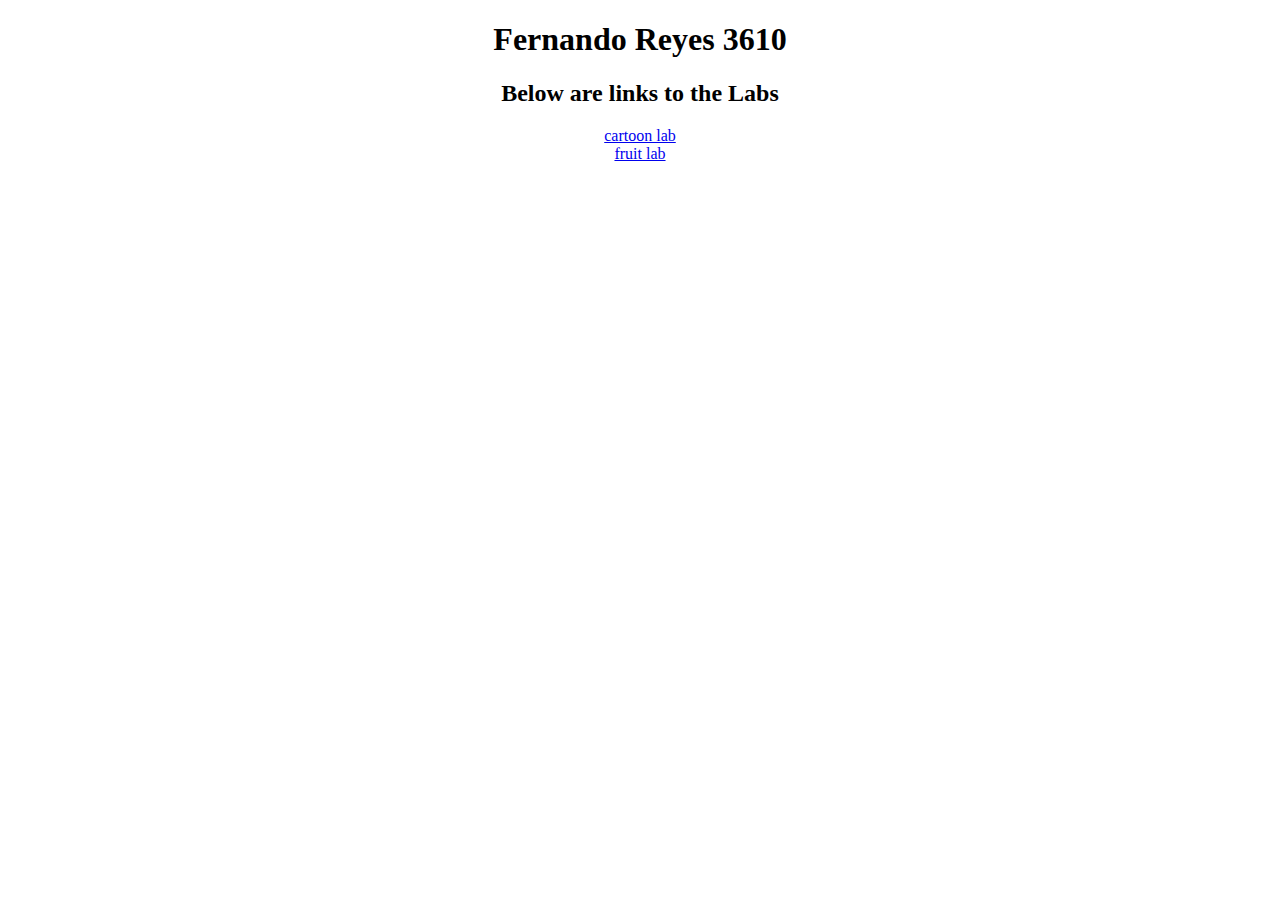
==== index.html @ 80ed736c "updated lab" ====
<!DOCTYPE html>
<html lang="en">

<head>
    <meta charset="UTF-8">
    <meta http-equiv="X-UA-Compatible" content="IE=edge">
    <meta name="viewport" content="width=device-width, initial-scale=1.0">
    <link rel="stylesheet" href="styles.css">
    <title>Document</title>
</head>

<body>
    <h1 class="title">Fernando Reyes 3610</h1>
    <h2 class="title">Below are links to the Labs</h2>
    <div class="mainContainer">
        <a href="Cartoon/index.html">cartoon lab</a>
        <a href="Fruit_Lab/index.html">fruit lab</a>
    </div>
</body>

</html>
---- styles.css ----
.title {
    text-align: center;
}

.mainContainer {
    display: flex;
    text-align: center;
    justify-content: center;
    flex-direction: column;

}
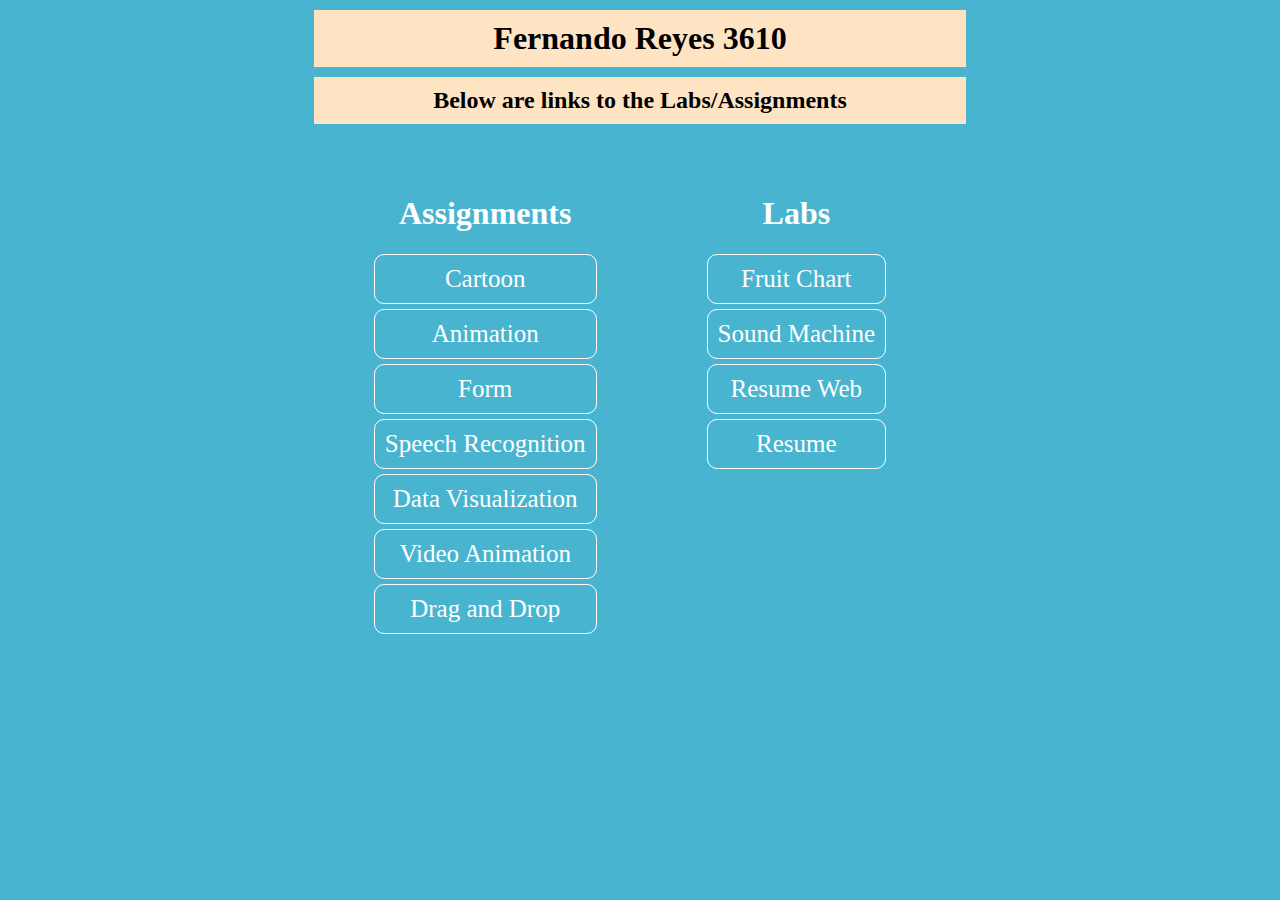
==== commit 825b8b9f: "added more columns for new assignments" ====
--- a/index.html
+++ b/index.html
@@ -9,12 +9,53 @@
     <title>Document</title>
 </head>
 
-<body>
+<body class="Container">
     <h1 class="title">Fernando Reyes 3610</h1>
-    <h2 class="title">Below are links to the Labs</h2>
+    <h2 class="title">Below are links to the Labs/Assignments</h2>
     <div class="mainContainer">
-        <a href="Cartoon/index.html">cartoon lab</a>
-        <a href="Fruit_Lab/index.html">fruit lab</a>
+        <div class="left">
+            <div class="left-chart">
+                    <h1 class="left-title">Assignments</h1>
+                <li>
+                    <a href="Cartoon/index.html">Cartoon</a>
+                </li>
+                <li>
+                    <a href="Cartoon/index.html">Animation</a>
+                </li>
+                <li>
+                    <a href="Cartoon/index.html">Form</a>
+                </li>
+                <li>
+                    <a href="Cartoon/index.html">Speech Recognition</a>
+                </li>
+                <li>
+                    <a href="Cartoon/index.html">Data Visualization</a>
+                </li>
+                <li>
+                    <a href="Cartoon/index.html">Video Animation</a>
+                </li>
+                <li>
+                    <a href="Cartoon/index.html">Drag and Drop</a>
+                </li>
+            </div>
+        </div>
+        <div class="right">
+            <div class="right-chart">
+                    <h1 class="right-title">Labs</h1>
+                <li>
+                    <a href="Fruit_Lab/index.html">Fruit Chart</a>
+                </li>
+                <li>
+                    <a href="Fruit_Lab/index.html">Sound Machine</a>
+                </li>
+                <li>
+                    <a href="Fruit_Lab/index.html">Resume Web</a>
+                </li>
+                <li>
+                    <a href="Fruit_Lab/index.html">Resume</a>
+                </li>
+            </div>
+        </div>
     </div>
 </body>
 
--- a/styles.css
+++ b/styles.css
@@ -1,11 +1,69 @@
 .title {
     text-align: center;
+    background-color: bisque;
+    padding: 10px;
+    width: 50%;
+    margin:  10px auto;
+}
+.Container {
+    background-color: rgb(72, 180, 207);
+}
+.mainContainer {
+    display: flex;
+    flex-direction: row;
+    text-align: center;
+    justify-content: center;
+    margin: 10px;
 }
 
-.mainContainer {
-    display: flex;
-    text-align: center;
-    justify-content: center;
-    flex-direction: column;
+.left  {
+    margin: 10px;
+    padding: 30px;
+}
 
+.left-title {
+    color: white;
+}
+
+.right {
+    margin: 10px;
+    padding: 30px;
+}
+
+.right-title {
+    color: white;
+}
+
+.left-chart {
+    list-style: none;
+}
+
+.left-chart li {
+    font-size: 25px;
+    border: solid 1px white;
+    border-radius: 10px;
+    padding: 10px;
+    margin: 5px;
+}
+
+.left-chart li a{
+    text-decoration: none;
+    color: rgb(255, 255, 255);
+}
+
+.right-chart {
+    list-style: none;
+    margin: 20px;
+}
+.right-chart li {
+    font-size: 25px;
+    border: solid 1px white;
+    border-radius: 10px;
+    padding: 10px;
+    margin: 5px;
+}
+
+.right-chart li a{
+    text-decoration: none;
+    color: white;
 }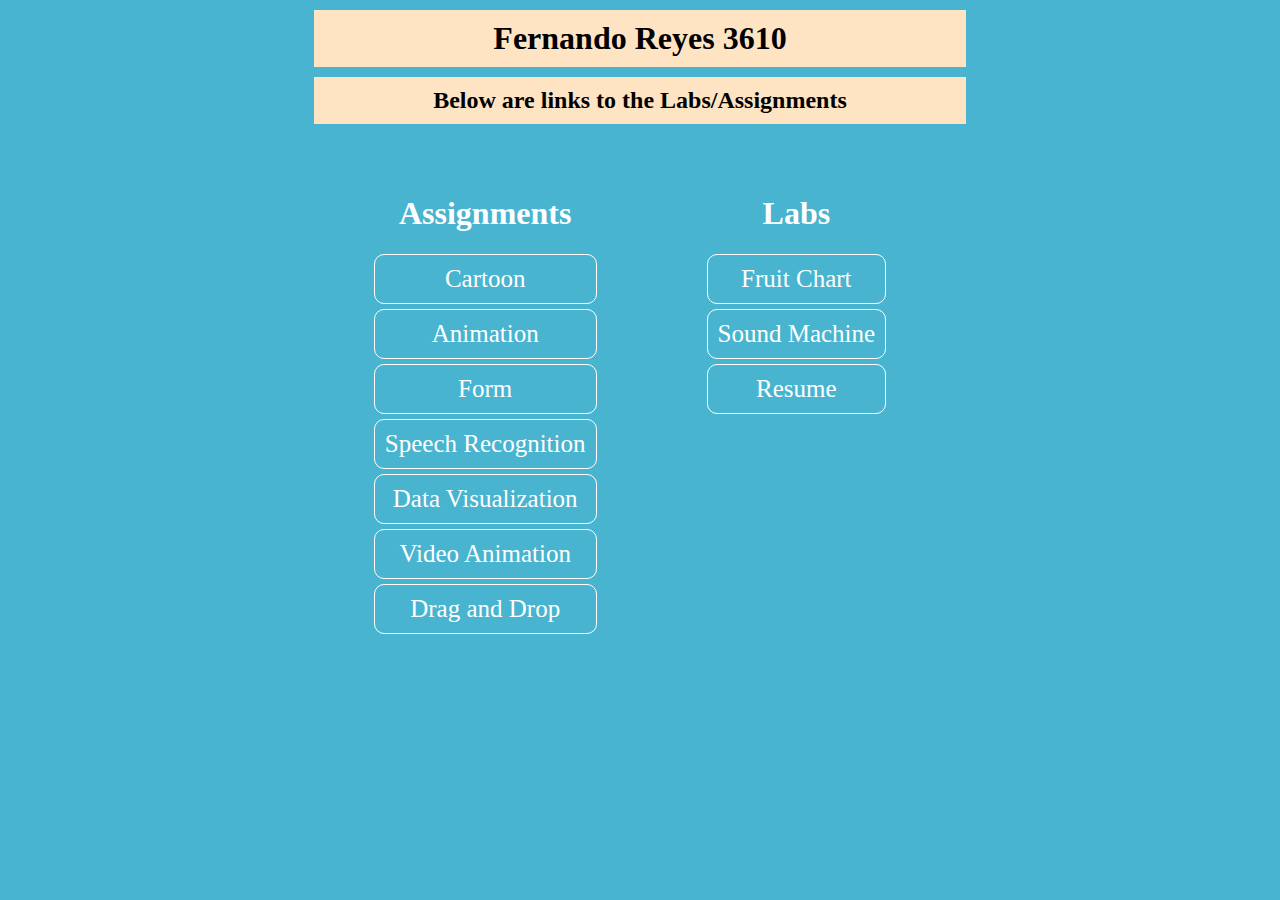
==== commit 2c67fa22: "new changes" ====
--- a/index.html
+++ b/index.html
@@ -20,7 +20,7 @@
                     <a href="Cartoon/index.html">Cartoon</a>
                 </li>
                 <li>
-                    <a href="Cartoon/index.html">Animation</a>
+                    <a href="Animation/index.html">Animation</a>
                 </li>
                 <li>
                     <a href="Cartoon/index.html">Form</a>
@@ -29,13 +29,13 @@
                     <a href="Cartoon/index.html">Speech Recognition</a>
                 </li>
                 <li>
-                    <a href="Cartoon/index.html">Data Visualization</a>
+                    <a href="Data Visualization/index.html">Data Visualization</a>
                 </li>
                 <li>
-                    <a href="Cartoon/index.html">Video Animation</a>
+                    <a href="VideoAnimation/VideoAnimation.html">Video Animation</a>
                 </li>
                 <li>
-                    <a href="Cartoon/index.html">Drag and Drop</a>
+                    <a href="DragAndDrop/index.html">Drag and Drop</a>
                 </li>
             </div>
         </div>
@@ -46,10 +46,7 @@
                     <a href="Fruit_Lab/index.html">Fruit Chart</a>
                 </li>
                 <li>
-                    <a href="Fruit_Lab/index.html">Sound Machine</a>
-                </li>
-                <li>
-                    <a href="Fruit_Lab/index.html">Resume Web</a>
+                    <a href="Audio/index.html">Sound Machine</a>
                 </li>
                 <li>
                     <a href="Fruit_Lab/index.html">Resume</a>
--- a/styles.css
+++ b/styles.css
@@ -44,6 +44,10 @@
     border-radius: 10px;
     padding: 10px;
     margin: 5px;
+    cursor: pointer;
+}
+.left-chart li:hover {
+    background-color: black;
 }
 
 .left-chart li a{
@@ -63,6 +67,9 @@
     margin: 5px;
 }
 
+.right-chart li:hover {
+    background-color: black;
+}
 .right-chart li a{
     text-decoration: none;
     color: white;
